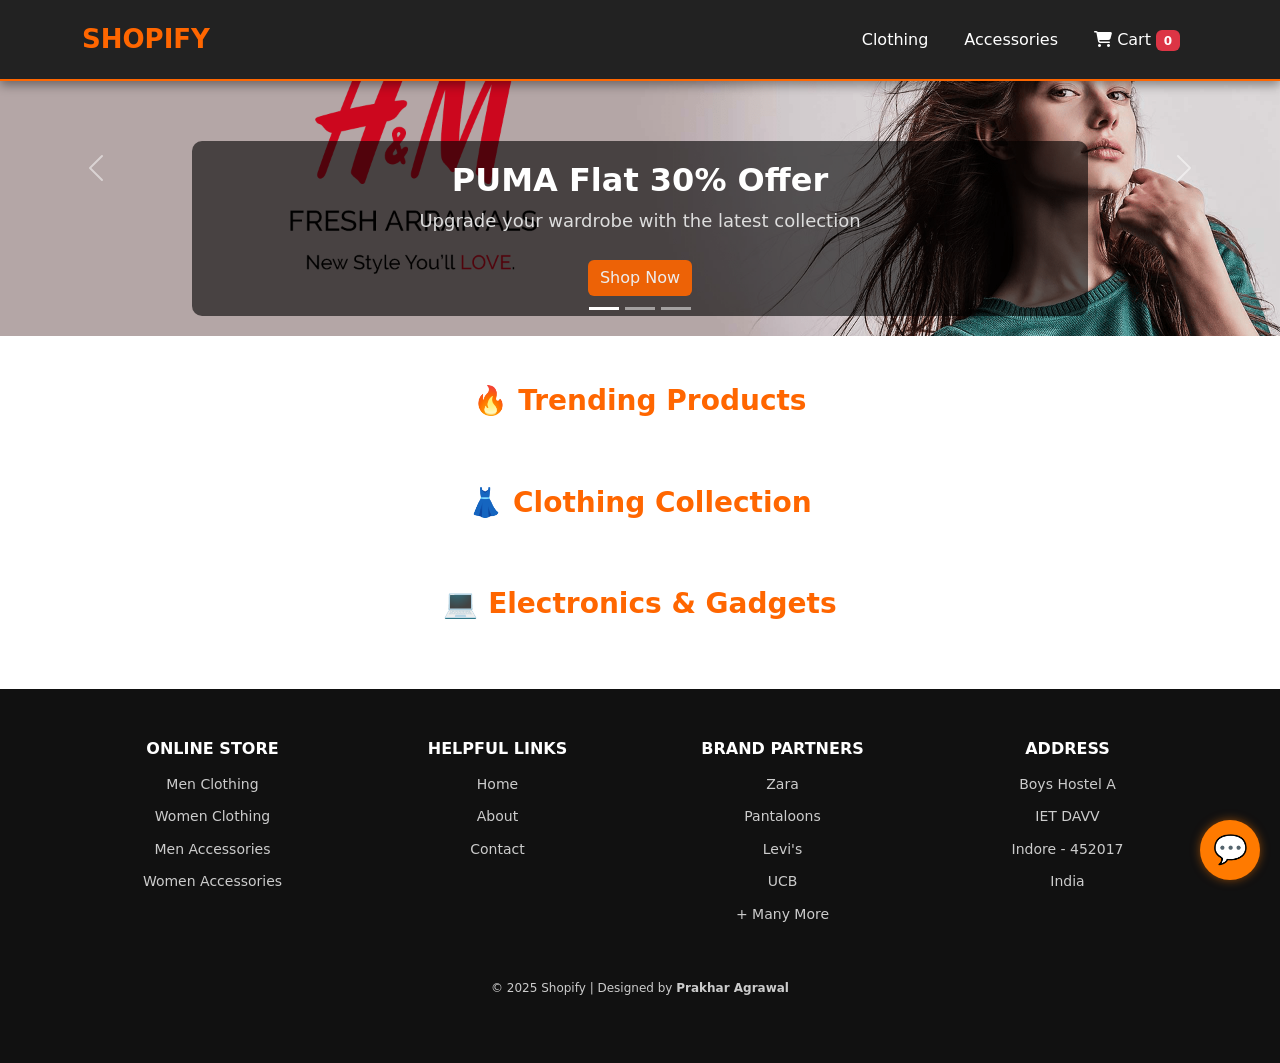
==== Eccom UI/index.html @ 789a5cbc "Initial commit" ====
<!DOCTYPE html>
<html lang="en">
  <head>
    <meta charset="UTF-8" />
    <meta name="viewport" content="width=device-width, initial-scale=1.0" />
    <title>Shoplane | Premium eCommerce</title>

    <link
      rel="stylesheet"
      href="https://cdn.jsdelivr.net/npm/bootstrap@5.3.0/dist/css/bootstrap.min.css"
    />

    <link rel="stylesheet" href="css/styles.css" />

    <link
      rel="stylesheet"
      href="https://cdnjs.cloudflare.com/ajax/libs/font-awesome/6.4.2/css/all.min.css"
    />
  </head>

  <body>
    <nav class="navbar navbar-expand-lg" style="background:#111;border-bottom:2px solid #ff6600;">
  <div class="container">
    <a class="navbar-brand fw-bold" href="index.html" style="color:#ff6600;font-size:26px;">
      SHOPIFY
    </a>

    <button class="navbar-toggler" type="button" data-bs-toggle="collapse" data-bs-target="#navbarNav">
      <span class="navbar-toggler-icon"></span>
    </button>

    <div class="collapse navbar-collapse" id="navbarNav">
      <ul class="navbar-nav ms-auto">

        <li class="nav-item">
          <a class="nav-link text-white category-link" data-target="clothing-products" href="#">Clothing</a>
        </li>

        <li class="nav-item">
          <a class="nav-link text-white category-link" data-target="electronics-products" href="#">Accessories</a>
        </li>

        <li class="nav-item">
          <a class="nav-link text-white" href="cart.html">
            <i class="fas fa-shopping-cart"></i>
            Cart <span class="badge bg-danger cart-badge">0</span>
          </a>
        </li>

      </ul>
    </div>
  </div>
</nav>


    <div id="heroCarousel" class="carousel slide" data-bs-ride="carousel">
      <div class="carousel-indicators">
        <button type="button" data-bs-target="#heroCarousel" data-bs-slide-to="0" class="active"></button>
        <button type="button" data-bs-target="#heroCarousel" data-bs-slide-to="1"></button>
        <button type="button" data-bs-target="#heroCarousel" data-bs-slide-to="2"></button>
      </div>

      <div class="carousel-inner">
        <div class="carousel-item active">
          <img src="img/img1.png" class="d-block w-100" alt="Fashion" />
          <div class="carousel-caption">
            <h2>PUMA Flat 30% Offer</h2>
            <p>Upgrade your wardrobe with the latest collection</p>
            <a href="#clothing-products" class="btn btn-primary">Shop Now</a>
          </div>
        </div>

        <div class="carousel-item">
          <img src="img/img2.png" class="d-block w-100" alt="Shoes" />
          <div class="carousel-caption">
            <h2>Exclusive Footwear Collection</h2>
            <p>Get the best deals on top brands</p>
            <a href="#clothing-products" class="btn btn-primary">Shop Now</a>
          </div>
        </div>

        <div class="carousel-item">
          <img src="img/img3.png" class="d-block w-100" alt="Watches" />
          <div class="carousel-caption">
            <h2>Luxury Watches Collection</h2>
            <p>Stylish and premium designs for all occasions</p>
            <a href="#electronics-products" class="btn btn-primary">Shop Now</a>
          </div>
        </div>
      </div>

      <button class="carousel-control-prev" type="button" data-bs-target="#heroCarousel" data-bs-slide="prev">
        <span class="carousel-control-prev-icon"></span>
      </button>
      <button class="carousel-control-next" type="button" data-bs-target="#heroCarousel" data-bs-slide="next">
        <span class="carousel-control-next-icon"></span>
      </button>
    </div>

    <div class="container mt-5">
      <h2 class="section-title">🔥 Trending Products</h2>
      <div id="trending-products" class="row"></div>

      <h2 class="section-title mt-5">👗 Clothing Collection</h2>
      <div id="clothing-products" class="row"></div>

      <h2 class="section-title mt-5">💻 Electronics & Gadgets</h2>
      <div id="electronics-products" class="row"></div>
    </div>

    <footer class="footer mt-5">
      <div class="container">
        <div class="row">

          <div class="col-md-3">
            <h5>ONLINE STORE</h5>
            <ul class="footer-list">
              <li><a href="#clothing-products">Men Clothing</a></li>
              <li><a href="#clothing-products">Women Clothing</a></li>
              <li><a href="#electronics-products">Men Accessories</a></li>
              <li><a href="#electronics-products">Women Accessories</a></li>
            </ul>
          </div>

          <div class="col-md-3">
            <h5>HELPFUL LINKS</h5>
            <ul class="footer-list">
              <li><a href="#">Home</a></li>
              <li><a href="#">About</a></li>
              <li><a href="#">Contact</a></li>
            </ul>
          </div>

          <div class="col-md-3">
            <h5>BRAND PARTNERS</h5>
            <ul class="footer-list">
              <li>Zara</li>
              <li>Pantaloons</li>
              <li>Levi's</li>
              <li>UCB</li>
              <li>+ Many More</li>
            </ul>
          </div>

          <div class="col-md-3">
            <h5>ADDRESS</h5>
            <ul class="footer-list">
              <li>Boys Hostel A</li>
              <li>IET DAVV</li>
              <li>Indore - 452017</li>
              <li>India</li>
            </ul>
          </div>
        </div>
      </div>

      <div class="row mt-4">
        <div class="col-12 text-center">
          <p class="copyright">
            © 2025 Shopify | Designed by <strong>Prakhar Agrawal</strong>
          </p>
        </div>
      </div>
    </footer>

    <script src="js/api.js"></script>
    <script src="js/cart.js"></script>
    <script src="https://cdn.jsdelivr.net/npm/bootstrap@5.3.0/dist/js/bootstrap.bundle.min.js"></script>

    <script>
      loadProducts();
    </script>
    <script>
document.querySelectorAll(".category-link").forEach(link=>{
  link.addEventListener("click",()=>{
    const target = document.getElementById(link.dataset.target);
    if(target){
      target.scrollIntoView({behavior:"smooth"});
    }
  });
});
</script>

<!-- CHATBOT BUTTON -->
<style>
    :root {
        --primary: #ff7a00;      /* Orange */
        --dark: #000000;
        --light: #ffffff;
    }

    #chat-toggle-btn {
        position: fixed;
        right: 20px;
        bottom: 20px;
        width: 60px;
        height: 60px;
        background: var(--primary);
        color: var(--light);
        border-radius: 50%;
        display: flex;
        justify-content: center;
        align-items: center;
        font-size: 28px;
        cursor: pointer;
        z-index: 9999;
        transition: 0.3s ease;
        box-shadow: 0 0 10px rgba(255,122,0,0.5);
    }

    #chat-window {
        position: fixed;
        right: 20px;
        bottom: 100px;
        width: 350px;
        height: 420px;
        max-height: 70%;
        background: var(--dark);
        border: 2px solid var(--primary);
        border-radius: 12px;
        display: none;
        flex-direction: column;
        z-index: 9999;
        overflow: hidden;
        transition: 0.3s ease-in-out;
    }

    #chat-window.fullscreen {
        width: 100%;
        height: 100%;
        right: 0px;
        bottom: 0px;
        border-radius: 0;
    }

    #chat-header {
        background: var(--primary);
        color: var(--dark);
        padding: 12px;
        font-weight: 700;
        display: flex;
        justify-content: space-between;
        align-items: center;
    }

    #chat-body {
        flex: 1;
        padding: 10px;
        overflow-y: auto;
        background: #111;
        color: var(--light);
        font-size: 14px;
    }

    .msg {
        margin: 8px 0;
        padding: 10px;
        border-radius: 8px;
        max-width: 80%;
    }

    .user-msg {
        background: #222;
        margin-left: auto;
        border-left: 3px solid var(--primary);
    }

    .bot-msg {
        background: #ff7a00;
        color: #000;
        margin-right: auto;
    }

    #chat-input-area {
        display: flex;
        padding: 10px;
        background: #222;
    }

    #chat-input {
        flex: 1;
        background: #111;
        color: var(--light);
        border: 1px solid #333;
        padding: 8px;
        border-radius: 6px;
    }

    #send-btn {
        margin-left: 8px;
        background: var(--primary);
        color: var(--dark);
        padding: 8px 14px;
        border-radius: 6px;
        cursor: pointer;
        font-weight: bold;
    }
</style>

<div id="chat-toggle-btn">💬</div>

<div id="chat-window">
    <div id="chat-header">
        AI Assistant
        <button id="full-btn" style="background:none;border:none;font-size:18px;cursor:pointer;">⤢</button>
    </div>

    <div id="chat-body"></div>

    <div id="chat-input-area">
        <input id="chat-input" placeholder="Ask something…" />
        <button id="send-btn">Send</button>
    </div>
</div>

<script>
    const toggleBtn = document.getElementById("chat-toggle-btn");
    const chatWindow = document.getElementById("chat-window");
    const chatBody = document.getElementById("chat-body");
    const chatInput = document.getElementById("chat-input");
    const sendBtn = document.getElementById("send-btn");
    const fullBtn = document.getElementById("full-btn");

    toggleBtn.onclick = () => {
        chatWindow.style.display = chatWindow.style.display === "flex" ? "none" : "flex";
    };

    fullBtn.onclick = () => {
        chatWindow.classList.toggle("fullscreen");
    };

    function addMessage(text, type) {
        const msg = document.createElement("div");
        msg.className = "msg " + type;
        msg.textContent = text;
        chatBody.appendChild(msg);
        chatBody.scrollTop = chatBody.scrollHeight;
    }

    async function sendMsg() {
        const text = chatInput.value.trim();
        if (!text) return;
        addMessage(text, "user-msg");
        chatInput.value = "";

        addMessage("Typing...", "bot-msg");

        const res = await fetch("http://localhost:8080/api/ai/chat/completions", {
            method: "POST",
            headers: {"Content-Type": "application/json"},
            body: JSON.stringify({ message: text })
        });

        const data = await res.json();

        chatBody.removeChild(chatBody.lastChild); // remove typing msg
        addMessage(data.reply || "Error from AI", "bot-msg");
    }

    sendBtn.onclick = sendMsg;
    chatInput.addEventListener("keydown", e => e.key === "Enter" && sendMsg());
</script>


  </body>
</html>
---- Eccom UI/css/styles.css ----
/* =======================
   Global Theme Colors
   ======================= */
   :root {
    --primary-color: #ff6600; /* Vibrant Orange */
    --secondary-color: #111; /* Dark Gray Background */
    --text-color: #ddd; /* Light Text */
    --footer-text: #ccc; /* Footer Text (Improved) */
    --hover-color: #ff8533; /* Lighter Orange */
    --white: #fff; /* White Text */
    --navbar-bg: #222; /* Slightly lighter for navbar */
  }
  
  /* =======================
       Navbar Styling (Fixed)
       ======================= */
  .navbar {
    background: var(--navbar-bg) !important; /* Ensures visibility */
    padding: 15px 20px;
    box-shadow: 0px 4px 10px rgba(0, 0, 0, 0.4); /* Adds slight elevation */
    z-index: 1000; /* Ensures navbar stays on top */
    position: fixed;
    width: 100%;
    top: 0;
    left: 0;
  }
  
  .navbar-brand {
    font-size: 24px;
    font-weight: bold;
    color: var(--primary-color) !important;
  }
  
  .nav-link {
    font-size: 16px;
    font-weight: 500;
    color: var(--white) !important;
    margin: 0 10px;
    transition: color 0.3s ease-in-out;
  }
  
  .nav-link:hover {
    color: var(--hover-color) !important;
  }
  
  /* Fix navbar toggler icon visibility */
  .navbar-toggler {
    border: none;
  }
  
  .navbar-toggler-icon {
    filter: invert(1); /* Makes toggler icon visible */
  }
  
  /* =======================
       Hero Section (Carousel)
       ======================= */
  #heroCarousel .carousel-caption {
    background: rgba(0, 0, 0, 0.6);
    padding: 20px;
    border-radius: 10px;
  }
  
  .carousel-caption h2 {
    font-size: 32px;
    font-weight: bold;
    color: var(--white);
  }
  
  .carousel-caption p {
    font-size: 18px;
    color: var(--text-color);
  }
  
  .carousel-caption .btn {
    margin-top: 10px;
    background: var(--primary-color);
    border: none;
    color: var(--white);
    transition: all 0.3s ease-in-out;
  }
  
  .carousel-caption .btn:hover {
    background: var(--hover-color);
  }
  
  /* Ensure all carousel images are the same height without cropping */
  /* Ensure all carousel images have the same height and cover the container */
  
  /* Make the carousel container flexible to adjust to image height */
  
  /* =======================
       Product Section
       ======================= */
  .section-title {
    text-align: center;
    font-size: 28px;
    font-weight: 600;
    margin-bottom: 20px;
    color: var(--primary-color);
  }
  
  /* Product Cards */
  .card {
    transition: all 0.3s ease-in-out;
    border: none;
    border-radius: 10px;
    background: var(--secondary-color);
    color: var(--text-color);
    box-shadow: 0px 4px 8px rgba(255, 102, 0, 0.2); /* Adds slight orange glow */
    overflow: hidden;
    position: relative;
  }
  
  .card:hover {
    transform: scale(1.05);
    box-shadow: 0px 10px 15px rgba(255, 102, 0, 0.3);
  }
  
  /* Product Image */
  .card-img-top {
    transition: transform 0.3s ease-in-out;
    width: 100%;
    height: 200px;
    object-fit: cover;
  }
  
  .card:hover .card-img-top {
    transform: scale(1.1);
  }
  
  /* Add to Cart Button */
  .btn-primary {
    background: var(--primary-color);
    border: none;
    opacity: 0.9;
    transition: all 0.3s ease-in-out;
  }
  
  .card:hover .btn-primary {
    opacity: 1;
    transform: translateY(-3px);
  }
  
  .btn-primary:hover {
    background: var(--hover-color);
  }
  
  /* =======================
       Footer Styling (Enhanced)
       ======================= */
  .footer {
    background: var(--secondary-color);
    color: var(--footer-text);
    padding: 50px 0;
    font-size: 14px;
    text-align: center; /* Ensures alignment */
  }
  
  .footer h5 {
    font-size: 16px;
    font-weight: bold;
    margin-bottom: 15px;
    text-transform: uppercase;
    color: var(--white);
  }
  
  .footer-list {
    list-style: none;
    padding: 0;
    margin: 0;
  }
  
  .footer-list li {
    margin-bottom: 10px;
    color: var(--footer-text);
    line-height: 1.6;
  }
  
  .footer-list a {
    color: var(--footer-text);
    text-decoration: none;
    transition: color 0.3s ease-in-out;
  }
  
  .footer-list a:hover {
    color: var(--primary-color);
  }
  
  /* Copyright */
  .footer .copyright {
    text-align: center;
    width: 100%;
    margin-top: 20px;
    font-size: 12px;
    color: var(--footer-text);
  }
  .card {
  transition: transform .3s ease, box-shadow .3s ease;
}
.card:hover {
  transform: translateY(-5px);
  box-shadow: 0 8px 20px rgba(255, 102, 0, 0.4);
}
.toast-msg{
  position: fixed;
  bottom: 20px;
  right: 20px;
  background: #ff6600;
  color:white;
  padding:10px 20px;
  border-radius:5px;
  animation: fade .3s;
}
.card{
    animation: fadeInUp .6s ease-out;
}

@keyframes fadeInUp {
    0%{opacity:0; transform:translateY(30px);}
    100%{opacity:1; transform:translateY(0);}
}
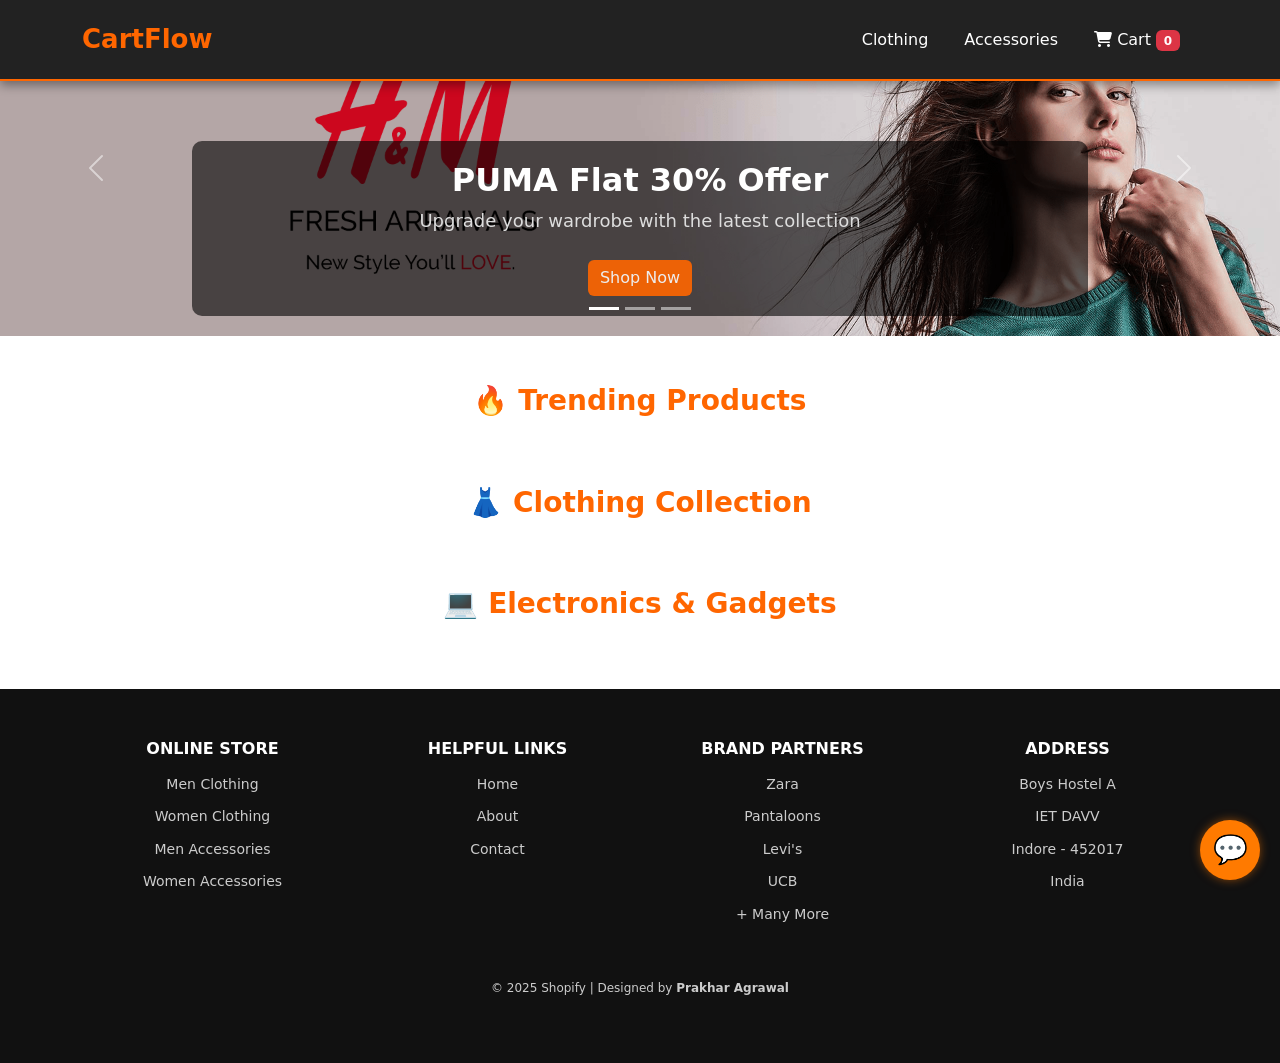
==== commit e11eb7b8: "Adding the Cors Config" ====
--- a/Eccom UI/index.html
+++ b/Eccom UI/index.html
@@ -3,7 +3,7 @@
   <head>
     <meta charset="UTF-8" />
     <meta name="viewport" content="width=device-width, initial-scale=1.0" />
-    <title>Shoplane | Premium eCommerce</title>
+    <title>CartFlow | Premium eCommerce</title>
 
     <link
       rel="stylesheet"
@@ -22,7 +22,7 @@
     <nav class="navbar navbar-expand-lg" style="background:#111;border-bottom:2px solid #ff6600;">
   <div class="container">
     <a class="navbar-brand fw-bold" href="index.html" style="color:#ff6600;font-size:26px;">
-      SHOPIFY
+      CartFlow
     </a>
 
     <button class="navbar-toggler" type="button" data-bs-toggle="collapse" data-bs-target="#navbarNav">
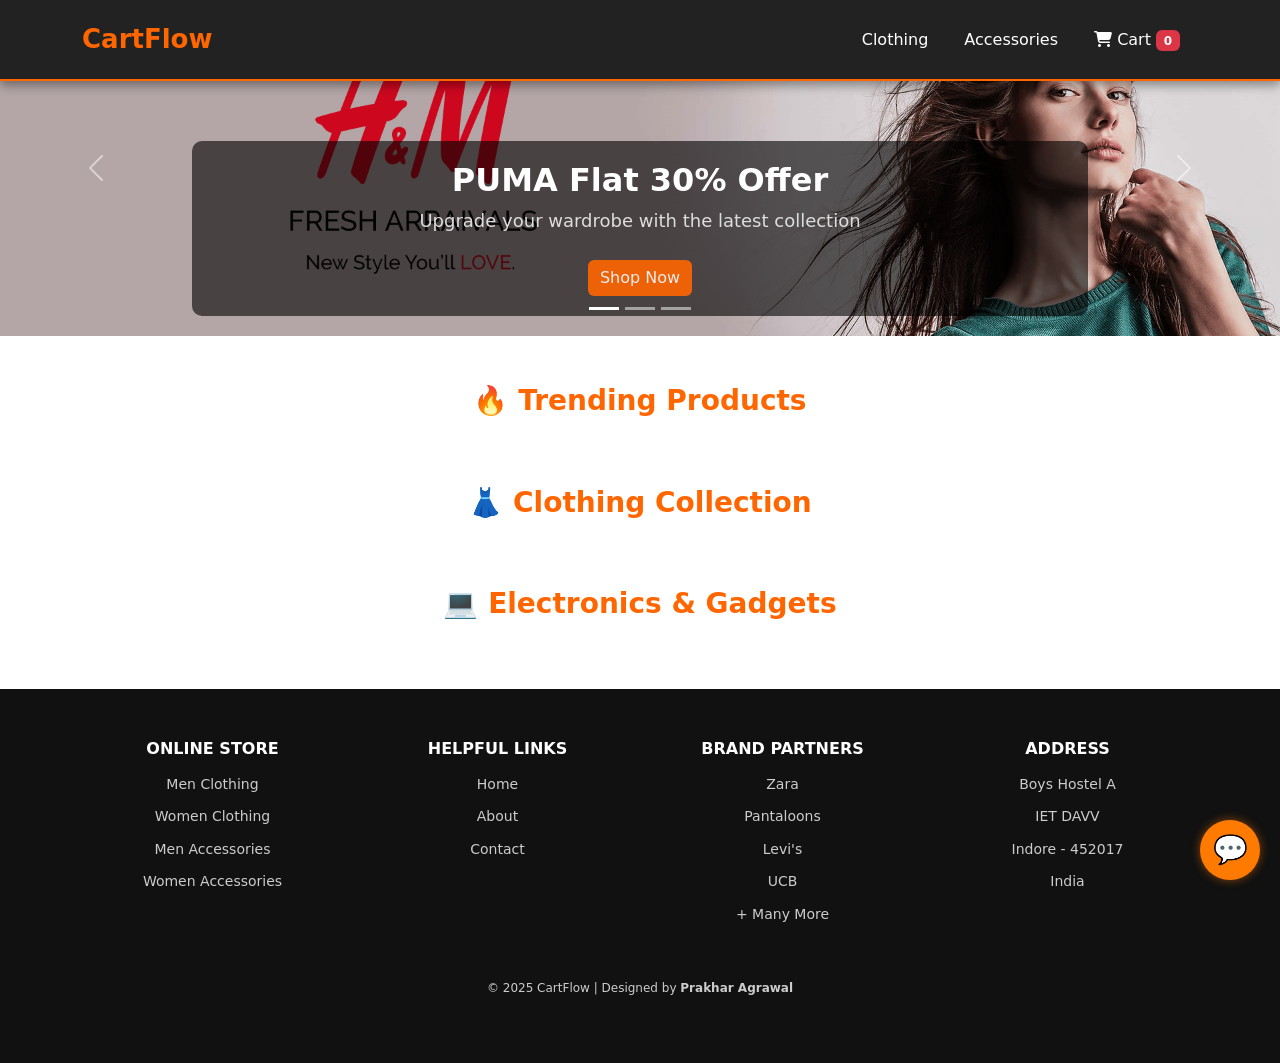
==== commit 65d046ed: "Fix UI" ====
--- a/Eccom UI/index.html
+++ b/Eccom UI/index.html
@@ -157,7 +157,7 @@
       <div class="row mt-4">
         <div class="col-12 text-center">
           <p class="copyright">
-            © 2025 Shopify | Designed by <strong>Prakhar Agrawal</strong>
+            © 2025 CartFlow | Designed by <strong>Prakhar Agrawal</strong>
           </p>
         </div>
       </div>
@@ -345,7 +345,7 @@
 
         addMessage("Typing...", "bot-msg");
 
-        const res = await fetch("http://localhost:8080/api/ai/chat/completions", {
+        const res = await fetch("https://ecommercemain-1025090824552.europe-west1.run.app/api/ai/chat/completions", {
             method: "POST",
             headers: {"Content-Type": "application/json"},
             body: JSON.stringify({ message: text })
